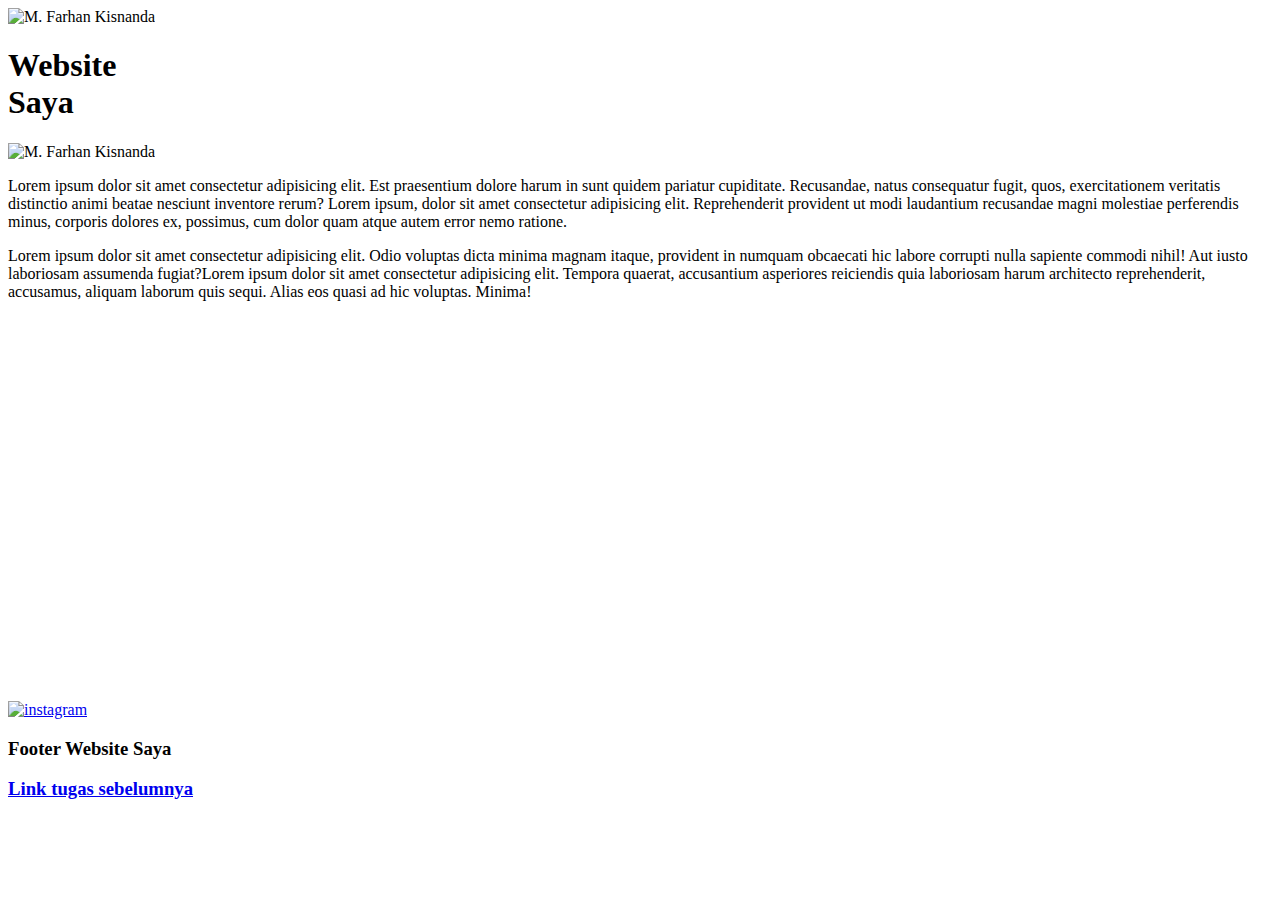
==== pages/index2.html @ 07d35c39 "Quiz Pertemuan ke-3" ====
<!DOCTYPE html>
<html lang="en">
<head>
    <meta charset="UTF-8">
    <meta http-equiv="X-UA-Compatible" content="IE=edge">
    <meta name="viewport" content="width=device-width, initial-scale=1.0">
    <title>Halaman 2</title>
    <link rel="stylesheet" href="style.css">
    <link rel="stylesheet" href="styleindex2.css">
</head>
<body>
    <header>
        <img src="farhan.jpeg" alt="M. Farhan Kisnanda">
        <h1>Website <br> Saya</h1>
    </header>
    <main>
        <div class="container">
            <div>
                <img src="farhan.jpeg" alt="M. Farhan Kisnanda" class="gambarutama">
            </div>
            <div class="deskripsi">
                <p>Lorem ipsum dolor sit amet consectetur adipisicing elit. Est praesentium dolore harum in sunt quidem pariatur cupiditate. Recusandae, natus consequatur fugit, quos, exercitationem veritatis distinctio animi beatae nesciunt inventore rerum? Lorem ipsum, dolor sit amet consectetur adipisicing elit. Reprehenderit provident ut modi laudantium recusandae magni molestiae perferendis minus, corporis dolores ex, possimus, cum dolor quam atque autem error nemo ratione.</p>
                <p>Lorem ipsum dolor sit amet consectetur adipisicing elit. Odio voluptas dicta minima magnam itaque, provident in numquam obcaecati hic labore corrupti nulla sapiente commodi nihil! Aut iusto laboriosam assumenda fugiat?Lorem ipsum dolor sit amet consectetur adipisicing elit. Tempora quaerat, accusantium asperiores reiciendis quia laboriosam harum architecto reprehenderit, accusamus, aliquam laborum quis sequi. Alias eos quasi ad hic voluptas. Minima!</p>
            </div>
            <iframe width="100%" height="380" src="https://www.youtube.com/embed/NLN-WAu6X0s" title="YouTube video player" frameborder="0" allow="accelerometer; autoplay; clipboard-write; encrypted-media; gyroscope; picture-in-picture" allowfullscreen></iframe></div>
        </div>
    </main>
    <footer class="palingbawah">
        <div>
        <a href="https://www.instagram.com/"><img src="logo.ig.png" alt="instagram"></a>
            <h3>Footer Website Saya</h3>
            <a href="index.html"><h3>Link tugas sebelumnya</h3></a>
        </div>
    </footer>
</body>
</html>
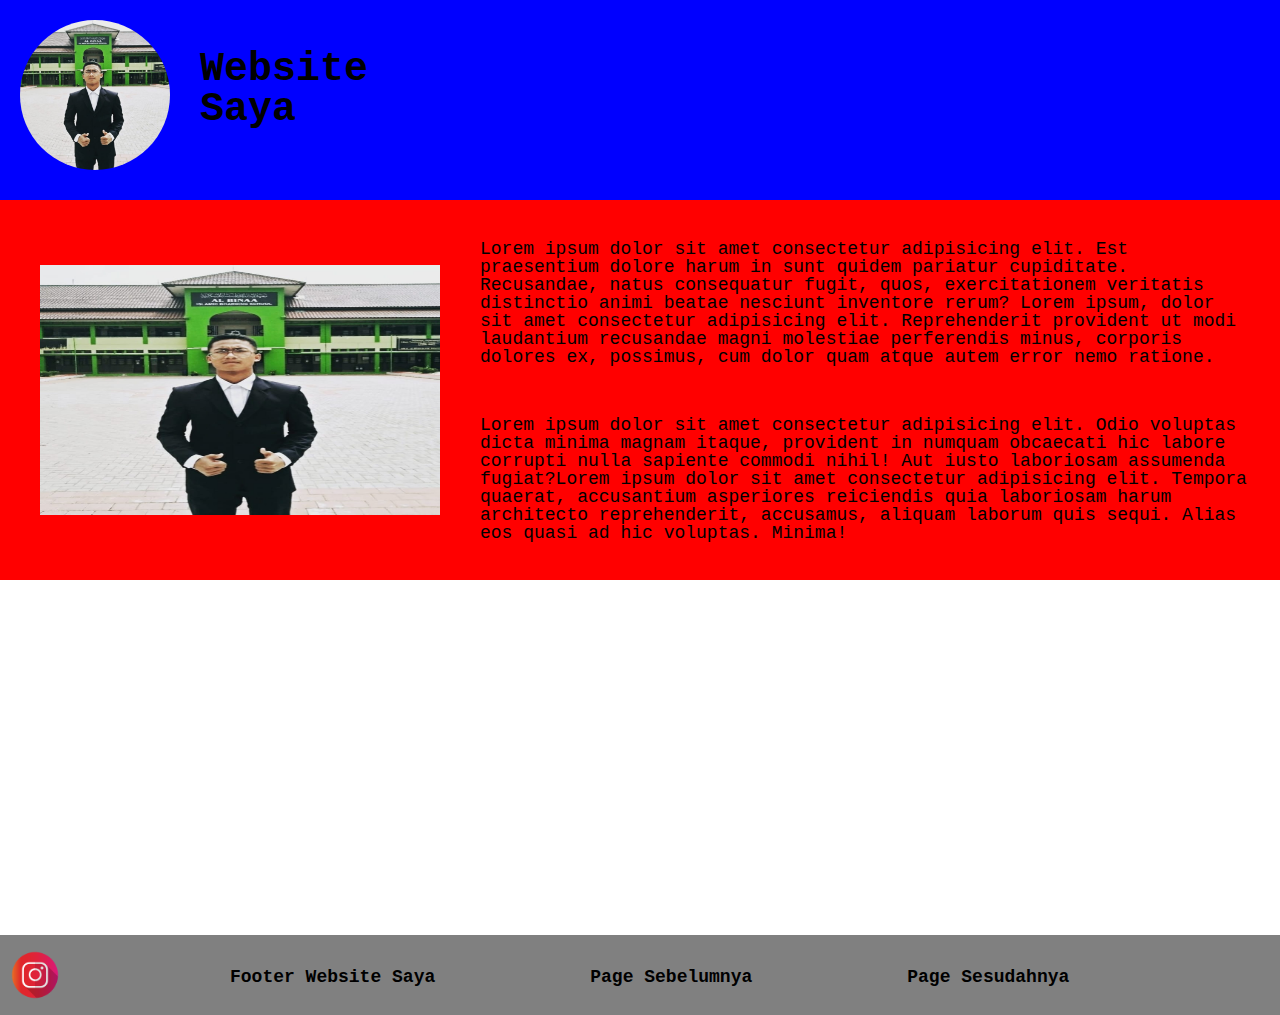
==== commit 03d8faed: "Quiz Pemograman Web Pertemuan 4" ====
--- a/pages/index2.html
+++ b/pages/index2.html
@@ -5,18 +5,18 @@
     <meta http-equiv="X-UA-Compatible" content="IE=edge">
     <meta name="viewport" content="width=device-width, initial-scale=1.0">
     <title>Halaman 2</title>
-    <link rel="stylesheet" href="style.css">
-    <link rel="stylesheet" href="styleindex2.css">
+    <link rel="stylesheet" href="../style/style.css">
+    <link rel="stylesheet" href="../style/styleindex2.css">
 </head>
 <body>
     <header>
-        <img src="farhan.jpeg" alt="M. Farhan Kisnanda">
+        <img src="../img/farhan.jpeg" alt="M. Farhan Kisnanda">
         <h1>Website <br> Saya</h1>
     </header>
     <main>
         <div class="container">
             <div>
-                <img src="farhan.jpeg" alt="M. Farhan Kisnanda" class="gambarutama">
+                <img src="../img/farhan.jpeg" alt="M. Farhan Kisnanda" class="gambarutama">
             </div>
             <div class="deskripsi">
                 <p>Lorem ipsum dolor sit amet consectetur adipisicing elit. Est praesentium dolore harum in sunt quidem pariatur cupiditate. Recusandae, natus consequatur fugit, quos, exercitationem veritatis distinctio animi beatae nesciunt inventore rerum? Lorem ipsum, dolor sit amet consectetur adipisicing elit. Reprehenderit provident ut modi laudantium recusandae magni molestiae perferendis minus, corporis dolores ex, possimus, cum dolor quam atque autem error nemo ratione.</p>
@@ -27,9 +27,10 @@
     </main>
     <footer class="palingbawah">
         <div>
-        <a href="https://www.instagram.com/"><img src="logo.ig.png" alt="instagram"></a>
+        <a href="https://www.instagram.com/"><img src="../img/logo.ig.png" alt="instagram"></a>
             <h3>Footer Website Saya</h3>
-            <a href="index.html"><h3>Link tugas sebelumnya</h3></a>
+            <a href="index.html"><h3>Page Sebelumnya</h3></a>
+            <a href="index3.html"><h3>Page Sesudahnya</h3></a>
         </div>
     </footer>
 </body>
--- a/style/style.css
+++ b/style/style.css
@@ -0,0 +1,201 @@
+/* http://meyerweb.com/eric/tools/css/reset/ 
+   v2.0 | 20110126
+   License: none (public domain)
+*/
+
+html,
+body,
+div,
+span,
+applet,
+object,
+iframe,
+h1,
+h2,
+h3,
+h4,
+h5,
+h6,
+p,
+blockquote,
+pre,
+a,
+abbr,
+acronym,
+address,
+big,
+cite,
+code,
+del,
+dfn,
+em,
+img,
+ins,
+kbd,
+s,
+samp,
+small,
+strike,
+strong,
+sub,
+sup,
+tt,
+var,
+b,
+u,
+i,
+center,
+dl,
+dt,
+dd,
+ol,
+ul,
+li,
+form,
+label,
+legend,
+table,
+caption,
+tbody,
+tfoot,
+thead,
+tr,
+th,
+td,
+article,
+aside,
+canvas,
+details,
+embed,
+figure,
+figcaption,
+footer,
+header,
+hgroup,
+menu,
+nav,
+output,
+ruby,
+section,
+summary,
+time,
+mark,
+audio,
+video {
+  margin: 0;
+  padding: 0;
+  border: 0;
+  font-size: 100%;
+  vertical-align: baseline;
+}
+/* HTML5 display-role reset for older browsers */
+article,
+aside,
+details,
+figcaption,
+figure,
+footer,
+header,
+hgroup,
+menu,
+nav,
+section {
+  display: block;
+}
+body {
+  line-height: 1;
+}
+ol,
+ul {
+  list-style: none;
+}
+blockquote,
+blockquote:before,
+blockquote:after,
+table {
+  border-collapse: collapse;
+  border-spacing: 0;
+}
+
+/* My Code */
+header {
+  background-color: blue;
+  height: 200px;
+}
+header img {
+  margin: 10px;
+  padding: 10px;
+  width: 150px;
+  height: 150px;
+  border-radius: 50%;
+  float: left;
+}
+
+header h1 {
+  margin: 1opx;
+  margin-top: 40px;
+  padding: 10px;
+  font-family: "Courier New", Courier, monospace;
+  font-size: 40px;
+  float: left;
+}
+
+main {
+  background-color: red;
+  font-size: 18px;
+  font-family: "Courier New", Courier, monospace;
+  height: 380px;
+}
+main h1 {
+  font-size: 30px;
+  padding: 10px;
+  padding-top: 40px;
+}
+
+main p {
+  padding: 10px;
+}
+
+main ol li {
+  float: left;
+  padding: 10px;
+}
+
+footer {
+  background-color: gray;
+  height: 80px;
+  position: relative;
+  bottom: 0;
+  left: 0;
+  right: 0;
+}
+
+footer h3 {
+  font-family: "Courier New", Courier, monospace;
+  font-size: 18px;
+  float: left;
+  margin: 10px;
+  margin-top: 18px;
+  padding: 15px;
+  padding-left: 150px;
+  align-items: center;
+}
+
+footer a h3 {
+  font-family: "Courier New", Courier, monospace;
+  color: black;
+  font-size: 18px;
+  float: left;
+  margin: 10px;
+  margin-top: 18px;
+  padding: 15px;
+  padding-left: 120px;
+  align-items: center;
+}
+footer img {
+  margin: 10px;
+  margin-top: 15px;
+  float: left;
+  width: 50px;
+  height: 50px;
+}
--- a/style/styleindex2.css
+++ b/style/styleindex2.css
@@ -0,0 +1,21 @@
+.gambarutama{
+    width: 400px;
+    height: 250px;
+    float: left;
+    margin: 10px;
+    margin-top: 45px;
+    padding-left: 30px;
+    padding-right: 30px;
+    padding-top: 20px;
+    margin-bottom: 50px;
+}
+.deskripsi p {
+    padding: 30px;
+    padding-top: 40px;
+    padding-bottom: 10px;
+    padding-left: 40px;
+}
+
+.palingbawah {
+    margin-top: 355px;
+}